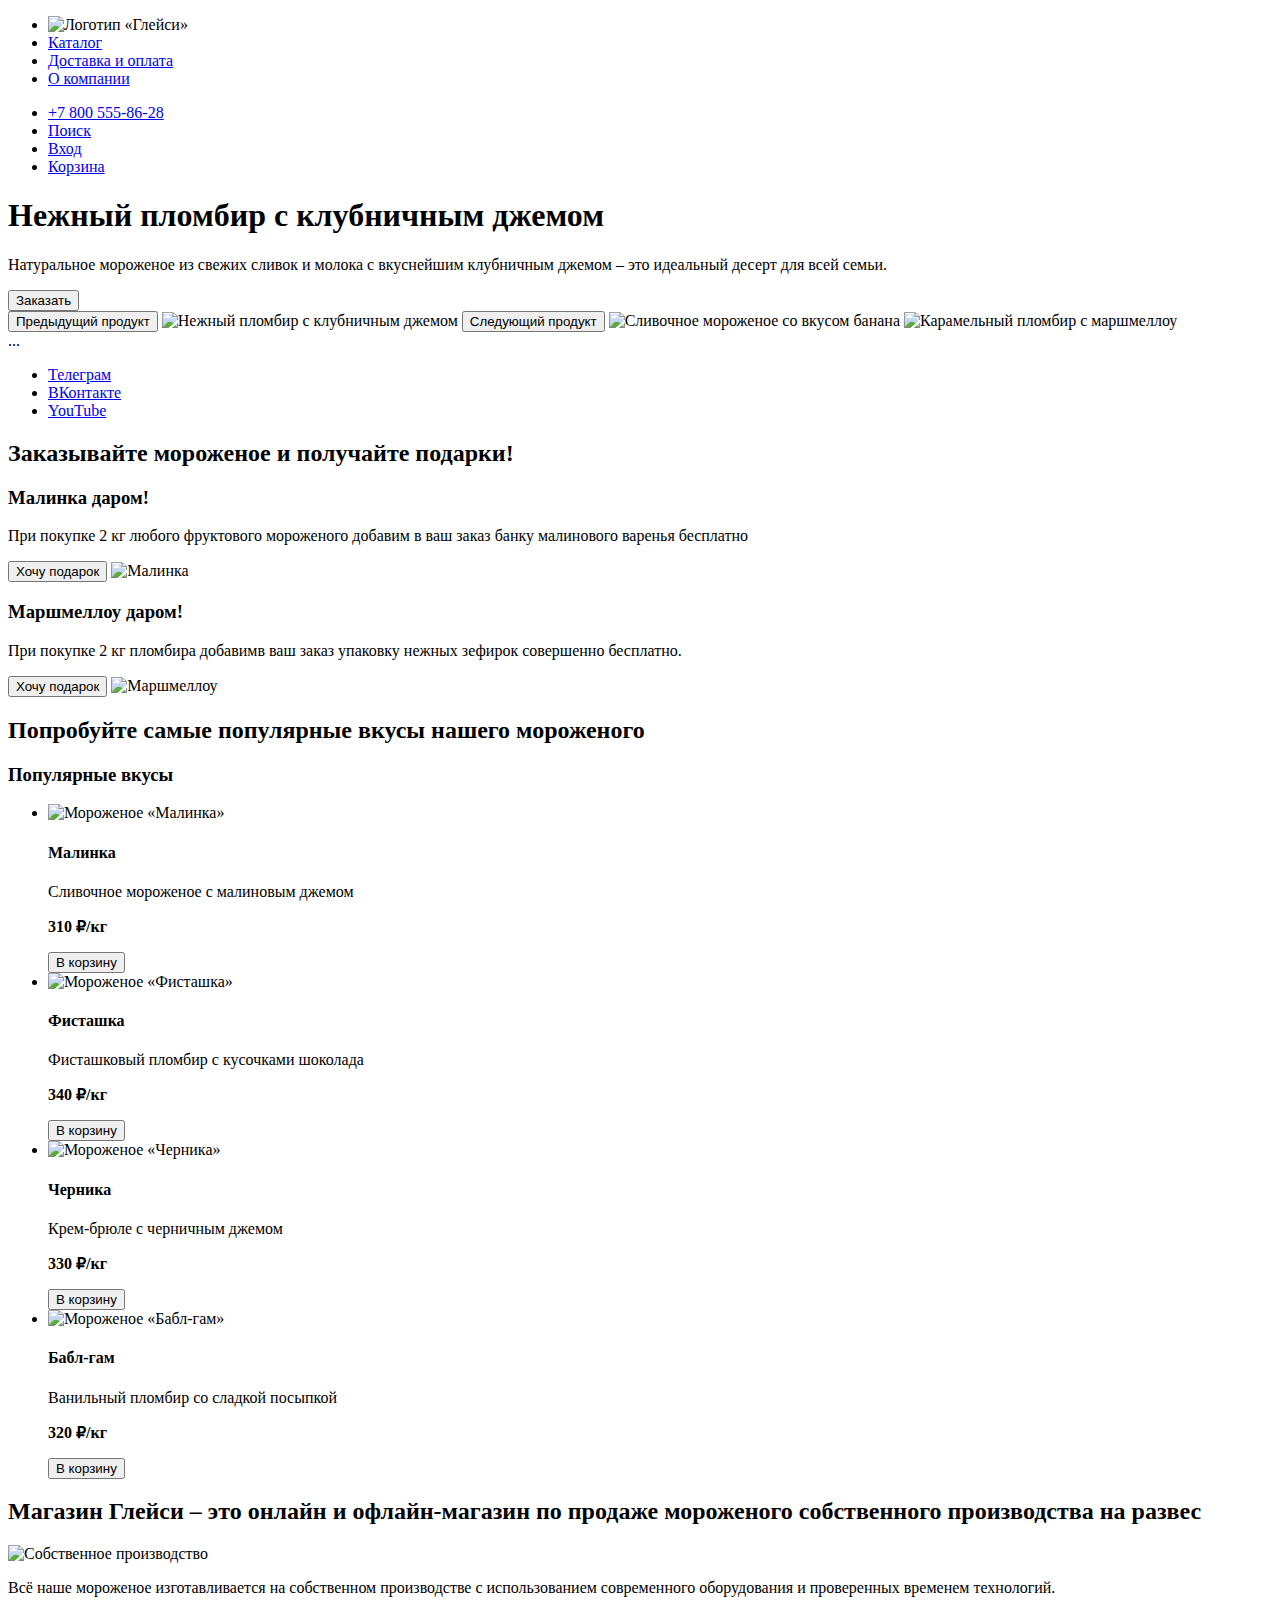
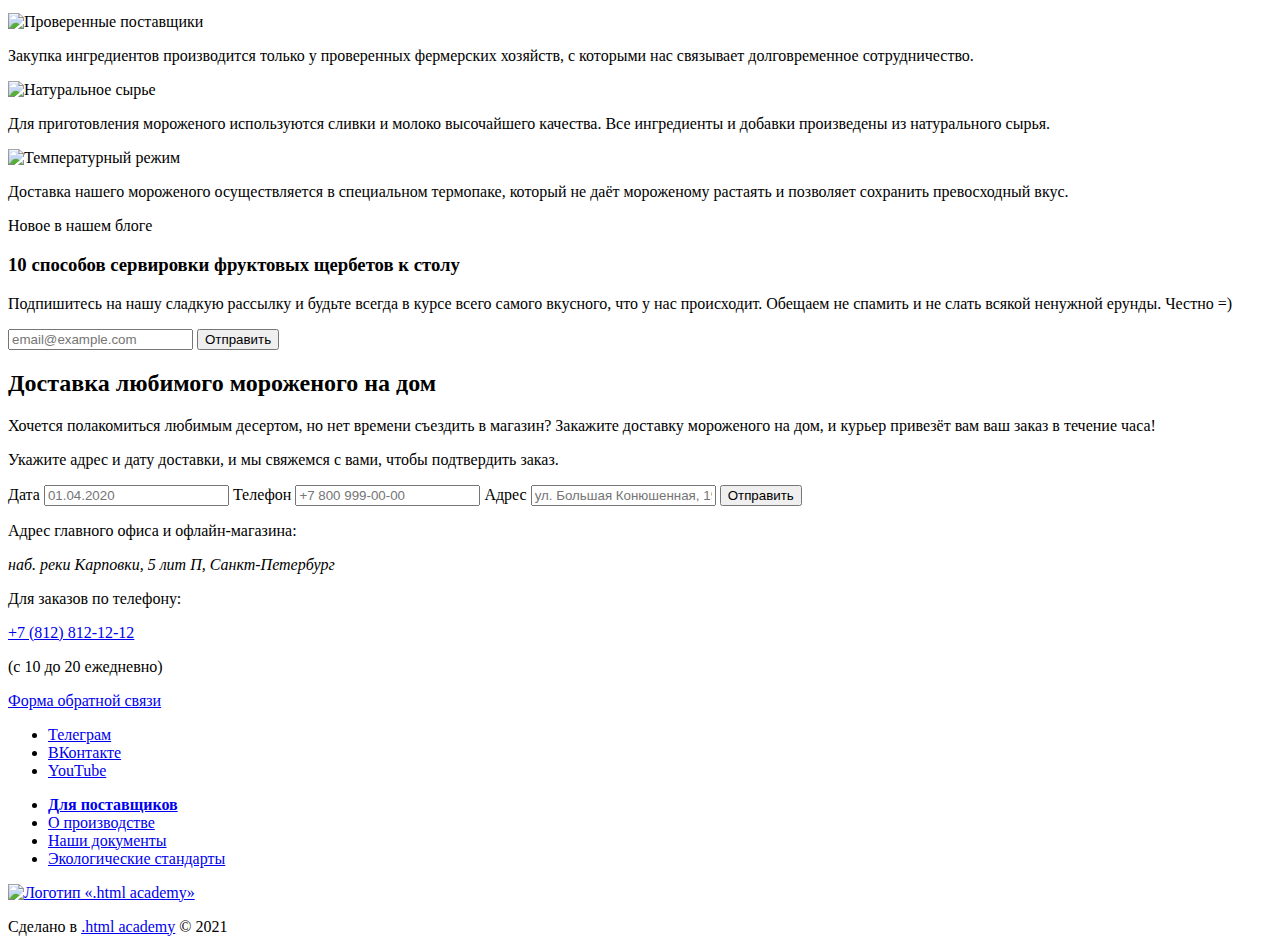
==== 2/index.html @ e074fed9 ":heavy_check_mark: Сборка #2" ====
<!DOCTYPE html>
<html lang="ru">
  <head>
    <meta charset="utf-8">
    <title>HTML Academy: Глейси</title>
    <base href="https://htmlacademy-htmlcss.github.io/2093739-gllacy-35/2/">
</head>
  <body>
    <!-- Хедер сайта, включает блок навигации с 2мя раздельными списками ссылок -->
    <header class="page-header">
      <nav class="navigation">
        <ul class="navigation-list main-navigation">
          <!-- Разделение списков двойным классом -->
          <li class="navigation-item navigation-logo">
            <!-- Логотип включен в список -->
            <img class="navigation-logo-img" src="#" alt="Логотип «Глейси»">
          </li>
          <li class="navigation-item">
            <a class="navigation-link" href="#">Каталог</a>
          </li>
          <li class="navigation-item">
            <a class="navigation-link" href="#">Доставка и оплата</a>
          </li>
          <li class="navigation-item">
            <a class="navigation-link" href="#">О компании</a>
          </li>
        </ul>
        <ul class="navigation-list user-navigation">
          <li class="navigation-item">
            <a class="navigation-link" href="tel:+78005558628">+7 800 555-86-28</a>
          </li>
          <li class="navigation-item">
            <a class="navigation-link" href="#">
              <span class="visually-hidden">Поиск</span>
            </a>
          </li>
          <li class="navigation-item">
            <a class="navigation-link" href="#">
              <span class="visually-hidden">Вход</span>
            </a>
          </li>
          <li class="navigation-item">
            <a class="navigation-link" href="#">
              <span class="visually-hidden">Корзина</span>
            </a>
          </li>
        </ul>
      </nav>
    </header>
    <!-- Основной контент главной страницы -->
    <main class="main-index">
    <!-- Первый смысловой блок основного содержимого, "продуктовый слайдер" -->
    <!--  Текстовый раздел слайдера с заголовком первого уровня -->
      <section class="products-slider">
        <div class="slider-text">
          <h1 class="slider-title">Нежный пломбир с клубничным джемом</h1>
          <p class="slider-description">Натуральное мороженое из свежих сливок и молока с вкуснейшим клубничным джемом – это идеальный десерт для всей семьи. </p>
          <button class="slider-order" type="button">Заказать</button>
        </div>
        <!-- Раздел с изображениями слайдера и кнопками перелистывания -->
        <div class="slider-image">
          <button class="slider-previous" type="button">Предыдущий продукт</button>
          <img class="current-product" src="#" alt="Нежный пломбир с клубничным джемом">
          <button class="slider-next" type="button">Следующий продукт</button>
            <img class="next-product" src="#" alt="Сливочное мороженое со вкусом банана">
            <img class="next-product" src="#" alt="Карамельный пломбир с маршмеллоу">
          </div>
        <!-- Блок с точками-"пулями", не отображается визуально, пока заглушка в виде троеточия -->
        <div class="slider-bullets">...</div>
        <!-- "Социальный" блок с ссылками, двойной класс т.к. данный блок повторяется в футере -->
        <section class="social slider-social">
          <ul class="social-list">
            <li class="social-item">
              <a class="social-link" href="#">
                <span class="visually-hidden">Телеграм</span>
              </a>
            </li>
            <li class="social-item">
              <a class="social-link" href="#">
                <span class="visually-hidden">ВКонтакте</span>
              </a>
            </li>
            <li class="social-item">
              <a class="social-link" href="#">
                <span class="visually-hidden">YouTube</span>
              </a>
            </li>
          </ul>
        </section>
      </section>
      <!-- Второй смысловой блок, "бонусный" или "подарочный" раздел -->
      <!-- 2 блока в данном разделе семантически взяты как article,
      т.к. могут быть перенесены по отдельности в любое другое место сайта,
      в качестве, например, отдельного рекламного обьявления -->
      <section class="products-gift">
        <h2 class="section-title">Заказывайте мороженое и получайте подарки!</h2>
        <article class="article-gift">
          <h3 class="gift-title">Малинка даром!</h3>
          <p class="gift-description">При покупке 2 кг любого фруктового мороженого добавим в ваш заказ банку малинового варенья бесплатно</p>
          <button class="gift-button">Хочу подарок</button>
          <img class="gift-img" src="#" alt="Малинка">
        </article>
        <article class="article-gift">
          <h3 class="gift-title">Маршмеллоу даром!</h3>
          <p class="gift-description">При покупке 2 кг пломбира добавимв ваш заказ упаковку нежных зефирок совершенно бесплатно.</p>
          <button class="gift-button">Хочу подарок</button>
          <img class="gift-img" src="#" alt="Маршмеллоу">
        </article>
      </section>
      <!-- Блок с карточками популярных продуктов -->
      <!-- Скрытый заголовок 3го уровня, двойные классы <ul> и <li> для страницы каталога -->
      <section class="products-popular">
        <h2 class="section-title">Попробуйте самые популярные вкусы нашего мороженого</h2>
        <h3 class="visually-hidden">Популярные вкусы</h3>
        <ul class="products-list popular-list">
          <li class="product-card popular-card">
            <img class="card-img" src="#" alt="Мороженое «Малинка»">
            <h4 class="card-title">Малинка</h4>
            <p class="card-description">Сливочное мороженое с малиновым джемом</p>
            <p class="card-price"><b>310 ₽/кг</b></p>
            <button class="buy-button">В корзину</button>
          </li>
          <li class="product-card popular-card">
            <img class="card-img" src="#" alt="Мороженое «Фисташка»">
            <h4 class="card-title">Фисташка</h4>
            <p class="card-description">Фисташковый пломбир с кусочками шоколада</p>
            <p class="card-price"><b>340 ₽/кг</b></p>
            <button class="buy-button">В корзину</button>
          </li>
          <li class="product-card popular-card">
            <img class="card-img" src="#" alt="Мороженое «Черника»">
            <h4 class="card-title">Черника</h4>
            <p class="card-description">Крем-брюле с черничным джемом</p>
            <p class="card-price"><b>330 ₽/кг</b></p>
            <button class="buy-button">В корзину</button>
          </li>
          <li class="product-card popular-card">
            <img class="card-img" src="#" alt="Мороженое «Бабл-гам»">
            <h4 class="card-title">Бабл-гам</h4>
            <p class="card-description">Ванильный пломбир со сладкой посыпкой</p>
            <p class="card-price"><b>320 ₽/кг</b></p>
            <button class="buy-button">В корзину</button>
          </li>
        </ul>
        </section>
      <!-- Блок "преимуществ" -->
      <!-- По смыслу <h2 class="products-about"> не совсем заголовок, тег используется скорее для структурности.
      Неконтентные <img class="advantage-img"> прописаны на данном этапе разметки со смысловыми альтами умышленно,
      т.к. эти изображения по сути могут являться заголовками и передавать краткую смысловую нагрузку через скринридер,
      доступность задумывается и соблюдается с ранних этапов разработки и реализации проекта -->
      <section class="products-advantages">
        <h2 class="products-about">Магазин Глейси – это онлайн и офлайн-магазин по продаже мороженого собственного производства на развес</h2>
        <img class="advantage-img" src="#" alt="Собственное производство">
        <p class="advantage-text">Всё наше мороженое изготавливается на собственном производстве с использованием современного оборудования и проверенных временем технологий.</p>
        <img class="advantage-img" src="#" alt="Проверенные поставщики">
        <p class="advantage-text">Закупка ингредиентов производится только у проверенных фермерских хозяйств, с которыми нас связывает долговременное сотрудничество.</p>
        <img class="advantage-img" src="#" alt="Натуральное сырье">
        <p class="advantage-text">Для приготовления мороженого используются сливки и молоко высочайшего качества. Все ингредиенты и добавки произведены из натурального сырья.</p>
        <img class="advantage-img" src="#" alt="Температурный режим">
        <p class="advantage-text">Доставка нашего мороженого осуществляется в специальном термопаке, который не даёт мороженому растаять и позволяет сохранить превосходный вкус.</p>
      </section>
      <!-- Блок с новыми новостяи из блога -->
      <section class="blog">
        <p class="blog-news">Новое в нашем блоге</p>
        <h3 class="blog-title">10 способов сервировки фруктовых щербетов к столу</h3>
      </section>
      <!-- Блок для подписки на рассылку с полем ввода почты -->
      <section class="newsletter">
        <p class="newsletter-description">Подпишитесь на нашу сладкую рассылку и будьте всегда в курсе всего самого вкусного, что у нас происходит. Обещаем не спамить и не слать всякой ненужной ерунды. Честно =)</p>
        <form class="newsletter-form" action="https://echo.htmlacademy.ru" method="post">
          <input type="email" id="newsletter-mail" name="newsletter-mail" placeholder="email@example.com" required>
          <button class="submit newsletter-submit" type="submit">Отправить</button>
        </form>
      </section>
      <!-- Блок с информацией о доставке и формой -->
      <section class="delivery">
        <h2 class="delivery-title" >Доставка любимого мороженого на дом</h2>
        <p class="delivery-text">Хочется полакомиться любимым десертом, но нет времени съездить в магазин? Закажите доставку мороженого на дом, и курьер привезёт вам ваш заказ в течение часа!</p>
        <form class="delivery-form" action="https://echo.htmlacademy.ru" method="post">
          <p class="delivery-text">Укажите адрес и дату доставки, и мы свяжемся с вами, чтобы подтвердить заказ.</p>
          <label for="delivery-date">Дата</label>
          <input type="text" id="delivery-date" name="delivery-date" placeholder="01.04.2020">
          <label for="delivery-phone">Телефон</label>
          <input type="text" id="delivery-phone" name="delivery-phone" placeholder="+7 800 999-00-00">
          <label for="delivery-adress">Адрес</label>
          <input type="text" id="delivery-adress" name="delivery-adress" placeholder="ул. Большая Конюшенная, 19/8">
          <button class="submit delivery-submit" type="submit" >Отправить</button>
        </form>
      </section>
      <!-- Блок с контактной информацией -->
      <section class="contacts">
        <p class="contacts-description">Адрес главного офиса и офлайн-магазина:</p>
        <address class="adress-desription">наб. реки Карповки, 5 лит П, Санкт-Петербург</address>
        <p class="contacts-description">Для заказов по телефону:</p>
        <a class="phone-link" href="tel:+78128121212">+7 (812) 812-12-12</a>
        <p class="phone-description">(с 10 до 20 ежедневно)</p>
        <a class="feedback-link" href="#">
          <span class="visually-hidden">Форма обратной связи</span>
        </a>
      </section>
    </main>
    <!-- Футер -->
    <footer class="page-footer">
      <!-- "Социальный" блок с ссылками, двойной класс т.к. данный блок повторяется в мэйн-контенте страницы -->
      <section class="social footer-social">
        <ul class="social-list">
          <li class="social-item">
            <a class="social-link" href="#">
              <span class="visually-hidden">Телеграм</span>
            </a>
          </li>
          <li class="social-item">
            <a class="social-link" href="#">
              <span class="visually-hidden">ВКонтакте</span>
            </a>
          </li>
          <li class="social-item">
            <a class="social-link" href="#">
              <span class="visually-hidden">YouTube</span>
            </a>
          </li>
        </ul>
      </section>
      <!-- Блок со списком - ссылками о "раскрытии информации" -->
      <section class="information">
        <ul class="information-list">
          <li class="information-item">
            <a class="information-link" href="#"><b>Для поставщиков</b></a>
          </li>
          <li class="information-item">
            <a class="information-link" href="#">О производстве</a>
          </li>
          <li class="information-item">
            <a class="information-link" href="#">Наши документы</a>
            </li>
          <li class="information-item">
            <a class="information-link" href="#">Экологические стандарты</a>
          </li>
        </ul>
      </section>
      <!-- Блок с "копирайтом", ссылки по ТЗ на главную страницу Академии -->
      <section class="copyright">
        <a class="copyright-link" href="https://htmlacademy.ru/">
          <img src="#" alt="Логотип «.html academy»">
        </a>
        <p class="copyright-text">Сделано в <a class="htmlacademy-link" href="https://htmlacademy.ru/">.html academy</a> © 2021</p>
      </section>
    </footer>
  </body>
</html>
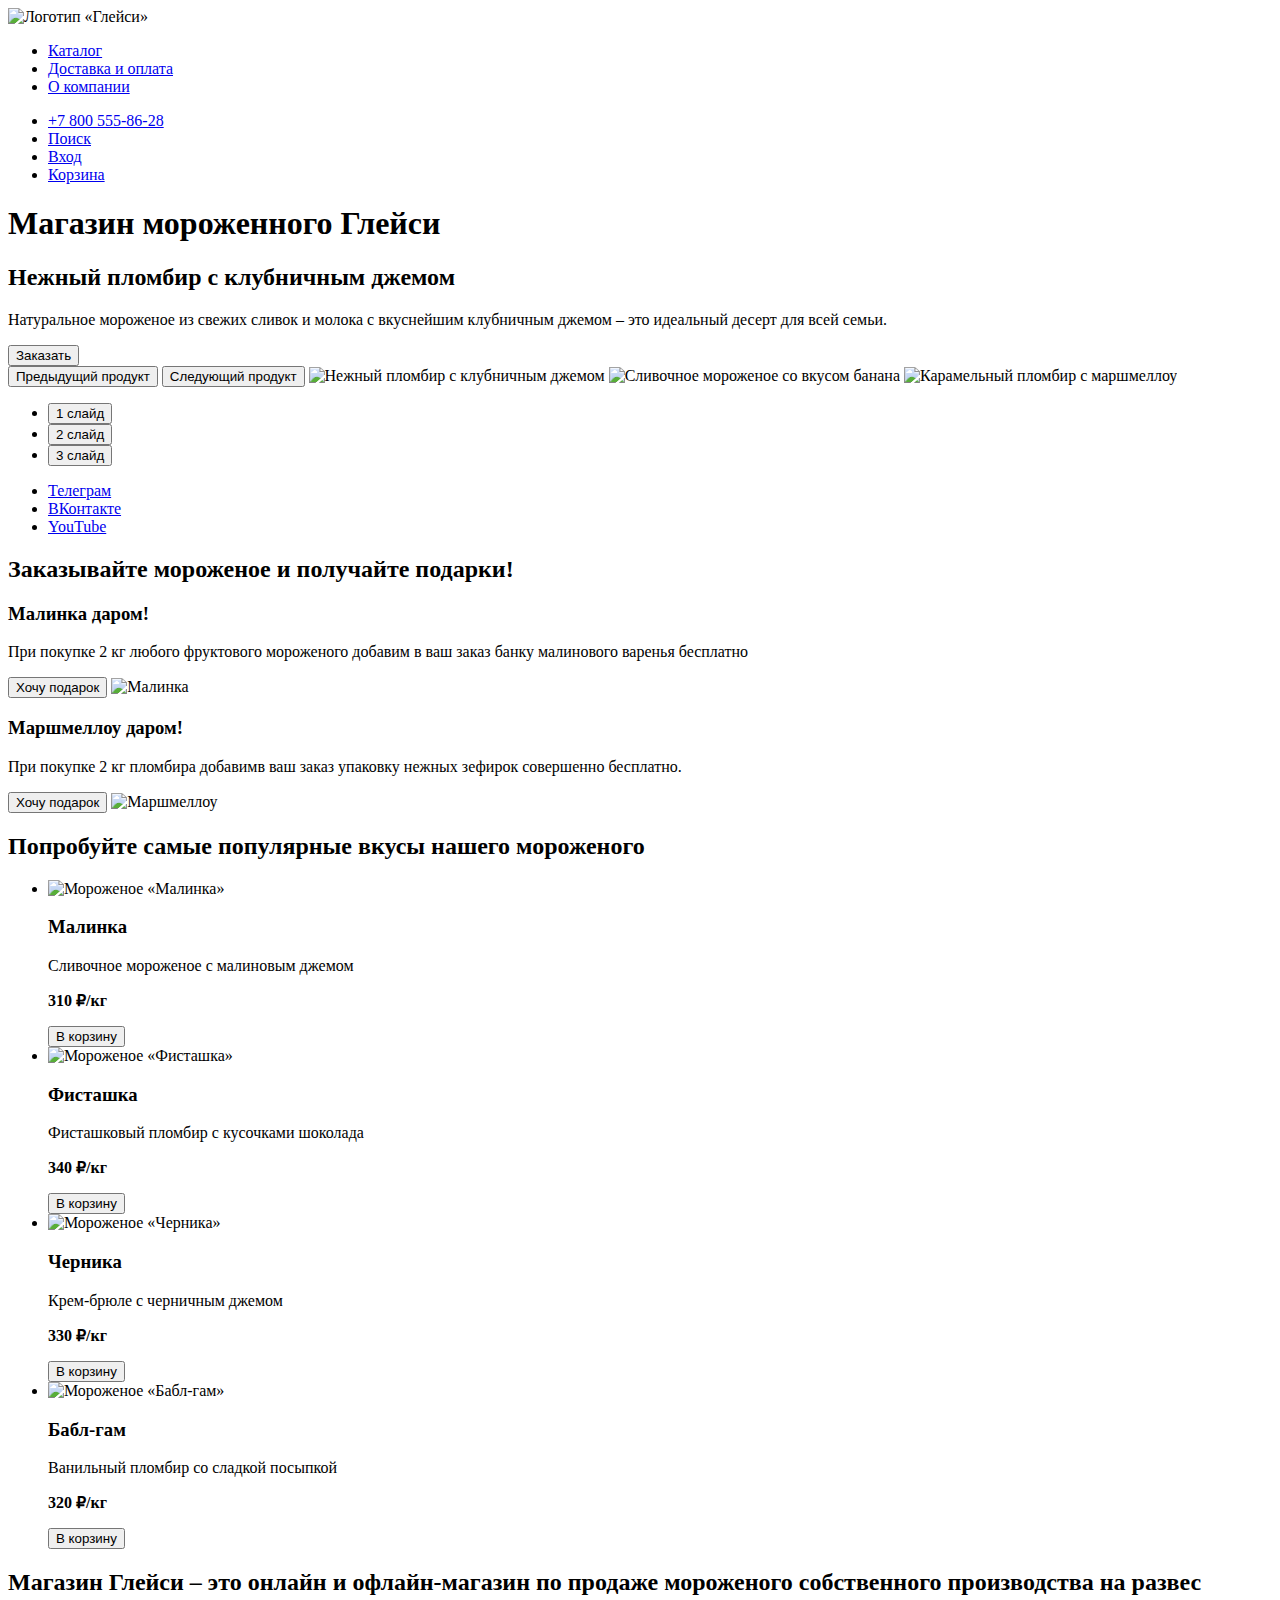
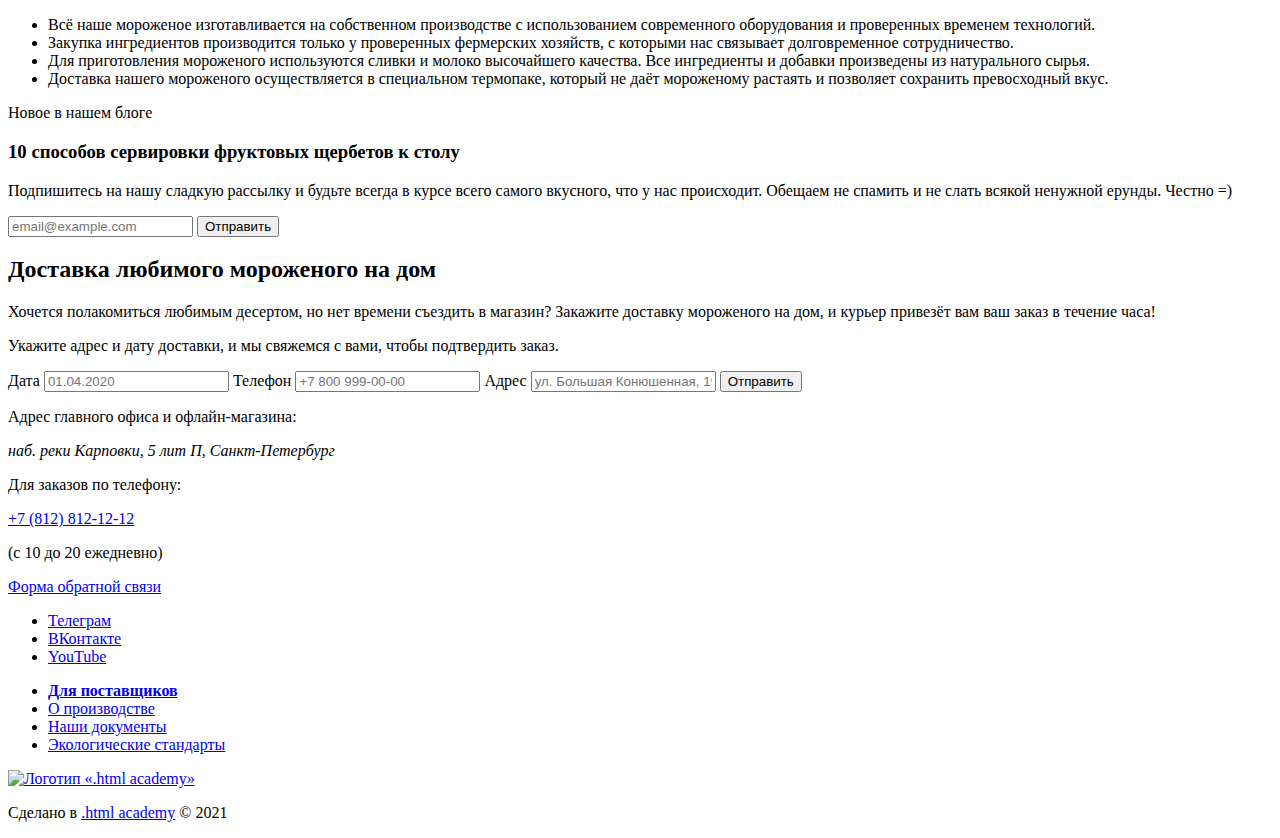
==== commit 159372dc: ":heavy_check_mark: Сборка #2" ====
--- a/2/index.html
+++ b/2/index.html
@@ -6,15 +6,12 @@
     <base href="https://htmlacademy-htmlcss.github.io/2093739-gllacy-35/2/">
 </head>
   <body>
-    <!-- Хедер сайта, включает блок навигации с 2мя раздельными списками ссылок -->
+    <!-- Хедер сайта -->
     <header class="page-header">
+      <img class="header-logo-img" src="#" alt="Логотип «Глейси»">
       <nav class="navigation">
-        <ul class="navigation-list main-navigation">
-          <!-- Разделение списков двойным классом -->
-          <li class="navigation-item navigation-logo">
-            <!-- Логотип включен в список -->
-            <img class="navigation-logo-img" src="#" alt="Логотип «Глейси»">
-          </li>
+        <!-- Главная навигация -->
+        <ul class="navigation-list">
           <li class="navigation-item">
             <a class="navigation-link" href="#">Каталог</a>
           </li>
@@ -25,73 +22,93 @@
             <a class="navigation-link" href="#">О компании</a>
           </li>
         </ul>
-        <ul class="navigation-list user-navigation">
-          <li class="navigation-item">
-            <a class="navigation-link" href="tel:+78005558628">+7 800 555-86-28</a>
-          </li>
-          <li class="navigation-item">
-            <a class="navigation-link" href="#">
-              <span class="visually-hidden">Поиск</span>
-            </a>
-          </li>
-          <li class="navigation-item">
-            <a class="navigation-link" href="#">
-              <span class="visually-hidden">Вход</span>
-            </a>
-          </li>
-          <li class="navigation-item">
-            <a class="navigation-link" href="#">
-              <span class="visually-hidden">Корзина</span>
-            </a>
-          </li>
-        </ul>
       </nav>
+      <!-- Второй блок в хедере, стандартное для таких сайтов меню "поиск-вход-корзина"  -->
+      <ul class="user-menu">
+        <li class="user-menu-item">
+          <a class="user-menu-link" href="tel:+78005558628">+7 800 555-86-28</a>
+        </li>
+        <li class="user-menu-item">
+          <a class="user-menu-link" href="#">
+            <span class="visually-hidden">Поиск</span>
+          </a>
+        </li>
+        <li class="user-menu-item">
+          <a class="user-menu-link" href="#">
+            <span class="visually-hidden">Вход</span>
+          </a>
+        </li>
+        <li class="user-menu-item">
+          <a class="user-menu-link" href="#">
+            <span class="visually-hidden">Корзина</span>
+          </a>
+        </li>
+      </ul>
     </header>
-    <!-- Основной контент главной страницы -->
+    <!-- Основной контент главной страницы, скрытый <h1> -->
     <main class="main-index">
+      <h1 class="visually-hidden">Магазин мороженного Глейси</h1>
     <!-- Первый смысловой блок основного содержимого, "продуктовый слайдер" -->
-    <!--  Текстовый раздел слайдера с заголовком первого уровня -->
+    <!-- Текстовый раздел слайдера с <h2> -->
       <section class="products-slider">
         <div class="slider-text">
-          <h1 class="slider-title">Нежный пломбир с клубничным джемом</h1>
+          <h2 class="slider-title">Нежный пломбир с клубничным джемом</h2>
           <p class="slider-description">Натуральное мороженое из свежих сливок и молока с вкуснейшим клубничным джемом – это идеальный десерт для всей семьи. </p>
           <button class="slider-order" type="button">Заказать</button>
         </div>
         <!-- Раздел с изображениями слайдера и кнопками перелистывания -->
         <div class="slider-image">
-          <button class="slider-previous" type="button">Предыдущий продукт</button>
-          <img class="current-product" src="#" alt="Нежный пломбир с клубничным джемом">
-          <button class="slider-next" type="button">Следующий продукт</button>
-            <img class="next-product" src="#" alt="Сливочное мороженое со вкусом банана">
-            <img class="next-product" src="#" alt="Карамельный пломбир с маршмеллоу">
-          </div>
-        <!-- Блок с точками-"пулями", не отображается визуально, пока заглушка в виде троеточия -->
-        <div class="slider-bullets">...</div>
-        <!-- "Социальный" блок с ссылками, двойной класс т.к. данный блок повторяется в футере -->
-        <section class="social slider-social">
-          <ul class="social-list">
-            <li class="social-item">
-              <a class="social-link" href="#">
-                <span class="visually-hidden">Телеграм</span>
-              </a>
-            </li>
-            <li class="social-item">
-              <a class="social-link" href="#">
-                <span class="visually-hidden">ВКонтакте</span>
-              </a>
-            </li>
-            <li class="social-item">
-              <a class="social-link" href="#">
-                <span class="visually-hidden">YouTube</span>
-              </a>
-            </li>
-          </ul>
-        </section>
-      </section>
-      <!-- Второй смысловой блок, "бонусный" или "подарочный" раздел -->
-      <!-- 2 блока в данном разделе семантически взяты как article,
-      т.к. могут быть перенесены по отдельности в любое другое место сайта,
-      в качестве, например, отдельного рекламного обьявления -->
+            <button class="slider-previous" type="button">
+              <span class="visually-hidden">Предыдущий продукт</span>
+            </button>
+            <button class="slider-next" type="button">
+              <span class="visually-hidden">Следующий продукт</span>
+            </button>
+            <img class="product-current" src="#" alt="Нежный пломбир с клубничным джемом">
+            <img class="product-inactive" src="#" alt="Сливочное мороженое со вкусом банана">
+            <img class="product-inactive" src="#" alt="Карамельный пломбир с маршмеллоу">
+        </div>
+        <!-- Блок с точками-"пулями" -->
+        <ul class="slider-bullets">
+          <li class="bullet-current">
+            <button class="slide-current" type="button">
+              <span class="visually-hidden">1 слайд</span>
+            </button>
+          </li>
+          <li class="bullet-inactive">
+            <button class="slide-inactive" type="button">
+              <span class="visually-hidden">2 слайд</span>
+            </button>
+          </li>
+          <li class="bullet-inactive">
+            <button class="slide-inactive" type="button">
+              <span class="visually-hidden">3 слайд</span>
+            </button>
+          </li>
+        </ul>
+        <!-- "Социальный" список с ссылками, двойной класс т.к. данный список повторяется в футере -->
+        <ul class="social-list slider-social-list">
+          <li class="social-item">
+            <a class="social-link" href="#">
+              <span class="visually-hidden">Телеграм</span>
+            </a>
+          </li>
+          <li class="social-item">
+            <a class="social-link" href="#">
+              <span class="visually-hidden">ВКонтакте</span>
+            </a>
+          </li>
+          <li class="social-item">
+            <a class="social-link" href="#">
+              <span class="visually-hidden">YouTube</span>
+            </a>
+          </li>
+        </ul>
+      </section>
+      <!-- Второй смысловой блок, "бонусный" или "подарочный" раздел,
+      2 блока в данном разделе семантически взяты как <article>, т.к. могут быть
+      перенесены по отдельности в любое другое место сайта, в качестве, например,
+      отдельного рекламного обьявления, заголовки <h3> -->
       <section class="products-gift">
         <h2 class="section-title">Заказывайте мороженое и получайте подарки!</h2>
         <article class="article-gift">
@@ -107,36 +124,34 @@
           <img class="gift-img" src="#" alt="Маршмеллоу">
         </article>
       </section>
-      <!-- Блок с карточками популярных продуктов -->
-      <!-- Скрытый заголовок 3го уровня, двойные классы <ul> и <li> для страницы каталога -->
+      <!-- Блок с карточками популярных продуктов, двойные классы для страницы каталога -->
       <section class="products-popular">
         <h2 class="section-title">Попробуйте самые популярные вкусы нашего мороженого</h2>
-        <h3 class="visually-hidden">Популярные вкусы</h3>
         <ul class="products-list popular-list">
           <li class="product-card popular-card">
             <img class="card-img" src="#" alt="Мороженое «Малинка»">
-            <h4 class="card-title">Малинка</h4>
+            <h3 class="card-title">Малинка</h3>
             <p class="card-description">Сливочное мороженое с малиновым джемом</p>
             <p class="card-price"><b>310 ₽/кг</b></p>
             <button class="buy-button">В корзину</button>
           </li>
           <li class="product-card popular-card">
             <img class="card-img" src="#" alt="Мороженое «Фисташка»">
-            <h4 class="card-title">Фисташка</h4>
+            <h3 class="card-title">Фисташка</h3>
             <p class="card-description">Фисташковый пломбир с кусочками шоколада</p>
             <p class="card-price"><b>340 ₽/кг</b></p>
             <button class="buy-button">В корзину</button>
           </li>
           <li class="product-card popular-card">
             <img class="card-img" src="#" alt="Мороженое «Черника»">
-            <h4 class="card-title">Черника</h4>
+            <h3 class="card-title">Черника</h3>
             <p class="card-description">Крем-брюле с черничным джемом</p>
             <p class="card-price"><b>330 ₽/кг</b></p>
             <button class="buy-button">В корзину</button>
           </li>
           <li class="product-card popular-card">
             <img class="card-img" src="#" alt="Мороженое «Бабл-гам»">
-            <h4 class="card-title">Бабл-гам</h4>
+            <h3 class="card-title">Бабл-гам</h3>
             <p class="card-description">Ванильный пломбир со сладкой посыпкой</p>
             <p class="card-price"><b>320 ₽/кг</b></p>
             <button class="buy-button">В корзину</button>
@@ -144,20 +159,15 @@
         </ul>
         </section>
       <!-- Блок "преимуществ" -->
-      <!-- По смыслу <h2 class="products-about"> не совсем заголовок, тег используется скорее для структурности.
-      Неконтентные <img class="advantage-img"> прописаны на данном этапе разметки со смысловыми альтами умышленно,
-      т.к. эти изображения по сути могут являться заголовками и передавать краткую смысловую нагрузку через скринридер,
-      доступность задумывается и соблюдается с ранних этапов разработки и реализации проекта -->
+      <!-- По смыслу <h2 class="products-about"> не совсем заголовок, тег используется скорее для структурности -->
       <section class="products-advantages">
         <h2 class="products-about">Магазин Глейси – это онлайн и офлайн-магазин по продаже мороженого собственного производства на развес</h2>
-        <img class="advantage-img" src="#" alt="Собственное производство">
-        <p class="advantage-text">Всё наше мороженое изготавливается на собственном производстве с использованием современного оборудования и проверенных временем технологий.</p>
-        <img class="advantage-img" src="#" alt="Проверенные поставщики">
-        <p class="advantage-text">Закупка ингредиентов производится только у проверенных фермерских хозяйств, с которыми нас связывает долговременное сотрудничество.</p>
-        <img class="advantage-img" src="#" alt="Натуральное сырье">
-        <p class="advantage-text">Для приготовления мороженого используются сливки и молоко высочайшего качества. Все ингредиенты и добавки произведены из натурального сырья.</p>
-        <img class="advantage-img" src="#" alt="Температурный режим">
-        <p class="advantage-text">Доставка нашего мороженого осуществляется в специальном термопаке, который не даёт мороженому растаять и позволяет сохранить превосходный вкус.</p>
+        <ul class="advantage-list">
+          <li class="advantage-item">Всё наше мороженое изготавливается на собственном производстве с использованием современного оборудования и проверенных временем технологий.</li>
+          <li class="advantage-item">Закупка ингредиентов производится только у проверенных фермерских хозяйств, с которыми нас связывает долговременное сотрудничество.</li>
+          <li class="advantage-item">Для приготовления мороженого используются сливки и молоко высочайшего качества. Все ингредиенты и добавки произведены из натурального сырья.</li>
+          <li class="advantage-item">Доставка нашего мороженого осуществляется в специальном термопаке, который не даёт мороженому растаять и позволяет сохранить превосходный вкус.</li>
+        </ul>
       </section>
       <!-- Блок с новыми новостяи из блога -->
       <section class="blog">
@@ -194,57 +204,51 @@
         <p class="contacts-description">Для заказов по телефону:</p>
         <a class="phone-link" href="tel:+78128121212">+7 (812) 812-12-12</a>
         <p class="phone-description">(с 10 до 20 ежедневно)</p>
-        <a class="feedback-link" href="#">
-          <span class="visually-hidden">Форма обратной связи</span>
-        </a>
+        <a class="feedback-link" href="#">Форма обратной связи</a>
       </section>
     </main>
     <!-- Футер -->
     <footer class="page-footer">
-      <!-- "Социальный" блок с ссылками, двойной класс т.к. данный блок повторяется в мэйн-контенте страницы -->
-      <section class="social footer-social">
-        <ul class="social-list">
-          <li class="social-item">
-            <a class="social-link" href="#">
-              <span class="visually-hidden">Телеграм</span>
-            </a>
-          </li>
-          <li class="social-item">
+      <!--Список с "социальными" ссылками -->
+      <ul class="social-list footer-social-list">
+        <li class="social-item">
+          <a class="social-link" href="#">
+            <span class="visually-hidden">Телеграм</span>
+          </a>
+        </li>
+        <li class="social-item">
             <a class="social-link" href="#">
               <span class="visually-hidden">ВКонтакте</span>
-            </a>
-          </li>
-          <li class="social-item">
-            <a class="social-link" href="#">
-              <span class="visually-hidden">YouTube</span>
-            </a>
-          </li>
-        </ul>
-      </section>
-      <!-- Блок со списком - ссылками о "раскрытии информации" -->
-      <section class="information">
-        <ul class="information-list">
-          <li class="information-item">
-            <a class="information-link" href="#"><b>Для поставщиков</b></a>
-          </li>
-          <li class="information-item">
-            <a class="information-link" href="#">О производстве</a>
-          </li>
-          <li class="information-item">
-            <a class="information-link" href="#">Наши документы</a>
-            </li>
-          <li class="information-item">
-            <a class="information-link" href="#">Экологические стандарты</a>
-          </li>
-        </ul>
-      </section>
-      <!-- Блок с "копирайтом", ссылки по ТЗ на главную страницу Академии -->
-      <section class="copyright">
+          </a>
+        </li>
+        <li class="social-item">
+          <a class="social-link" href="#">
+            <span class="visually-hidden">YouTube</span>
+          </a>
+        </li>
+      </ul>
+      <!-- Список - ссылки о "раскрытии информации" -->
+      <ul class="information-list">
+        <li class="information-item">
+          <a class="information-link" href="#"><b>Для поставщиков</b></a>
+        </li>
+        <li class="information-item">
+          <a class="information-link" href="#">О производстве</a>
+        </li>
+        <li class="information-item">
+          <a class="information-link" href="#">Наши документы</a>
+          </li>
+        <li class="information-item">
+          <a class="information-link" href="#">Экологические стандарты</a>
+        </li>
+      </ul>
+      <!-- Изображение и ссылка с "копирайтом", ссылки по ТЗ на главную страницу Академии -->
+      <div class="copyright">
         <a class="copyright-link" href="https://htmlacademy.ru/">
           <img src="#" alt="Логотип «.html academy»">
         </a>
         <p class="copyright-text">Сделано в <a class="htmlacademy-link" href="https://htmlacademy.ru/">.html academy</a> © 2021</p>
-      </section>
+      </div>
     </footer>
   </body>
 </html>
